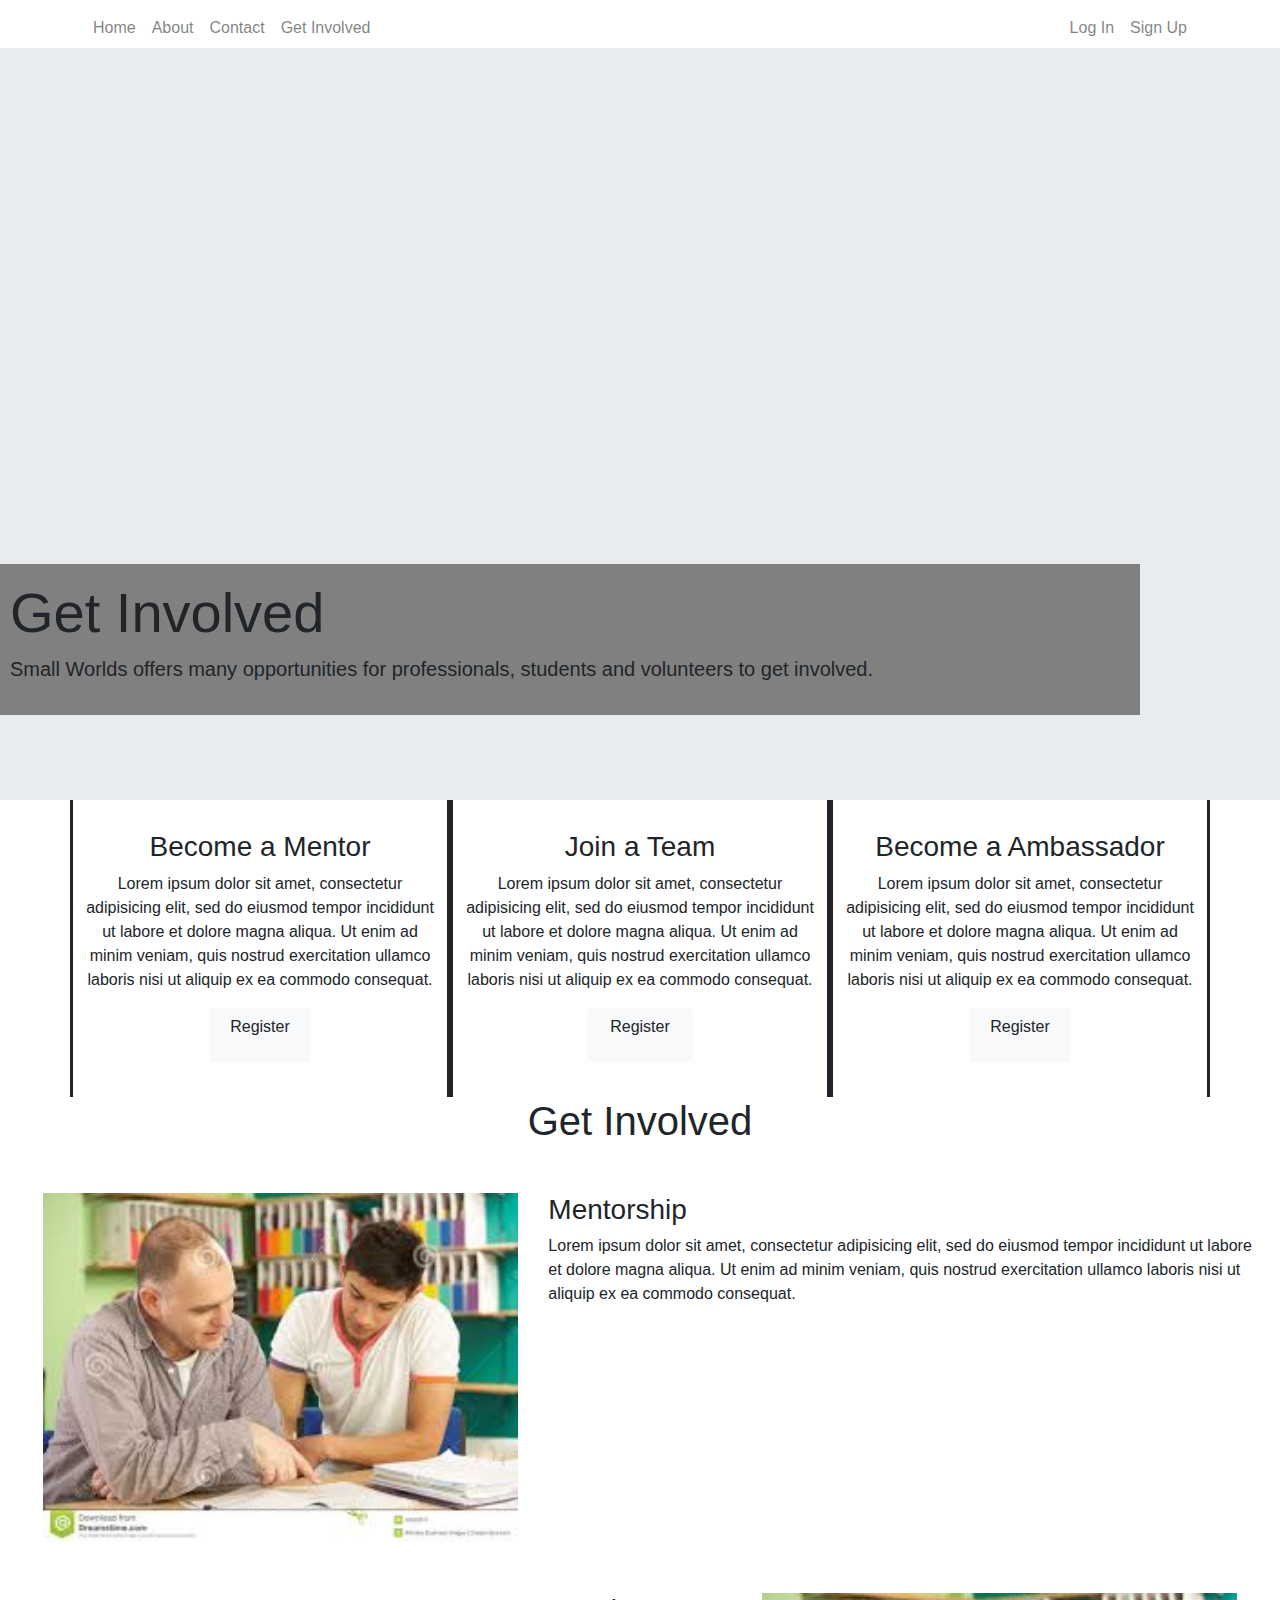
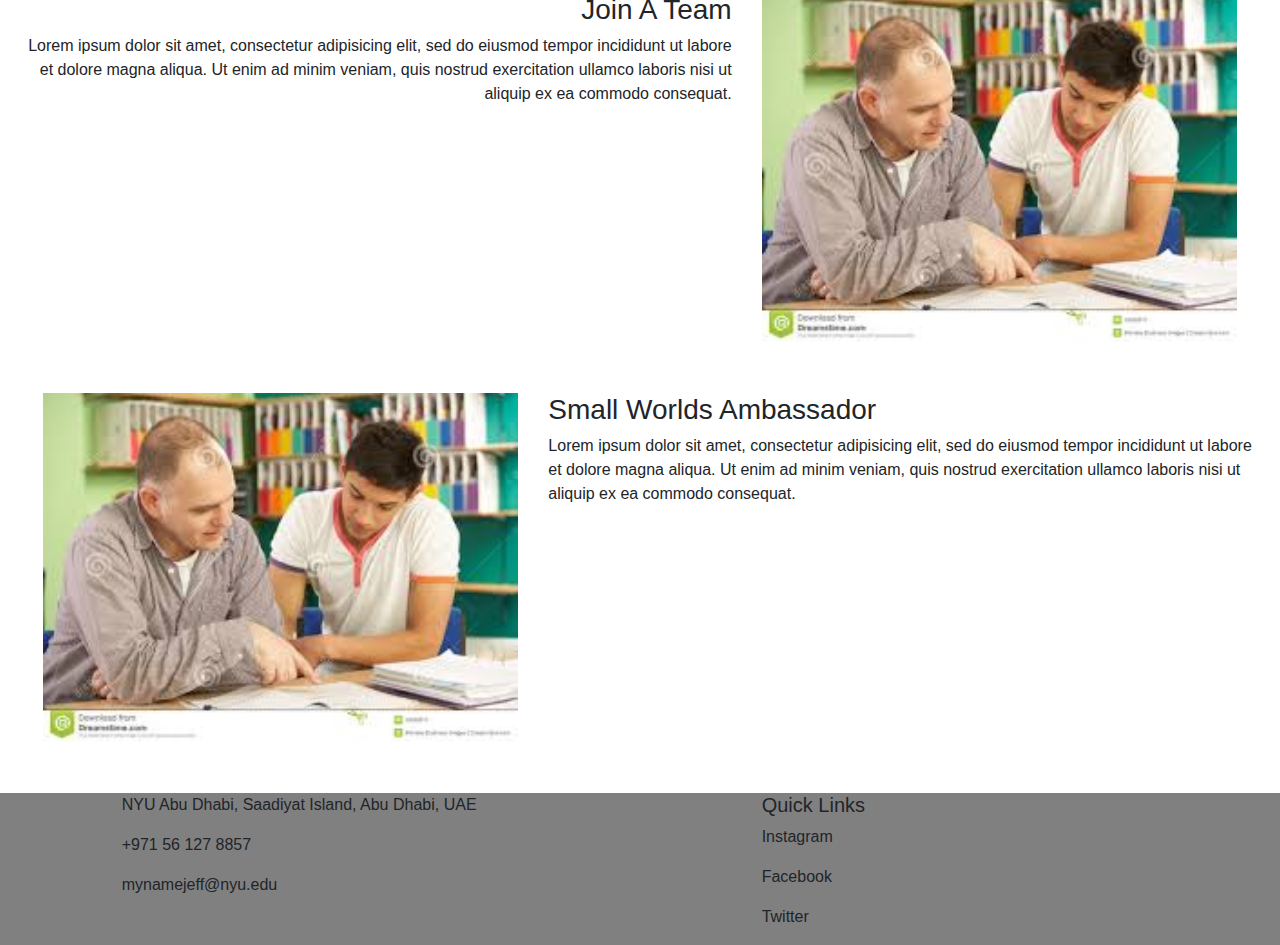
==== smallWorldsWebsite/getinvolved.html @ ce36f8fc "Add files via upload" ====
<html lang="en">
  <head>
    <!-- Required meta tags -->
    <meta charset="utf-8">
    <meta name="viewport" content="width=device-width, initial-scale=1, shrink-to-fit=no">

    <!-- Bootstrap CSS -->
<link rel="stylesheet" href="https://stackpath.bootstrapcdn.com/bootstrap/4.3.1/css/bootstrap.min.css" integrity="sha384-ggOyR0iXCbMQv3Xipma34MD+dH/1fQ784/j6cY/iJTQUOhcWr7x9JvoRxT2MZw1T" crossorigin="anonymous">    <!-- <link href="//maxcdn.bootstrapcdn.com/bootstrap/4.1.1/css/bootstrap.min.css" rel="stylesheet" id="bootstrap-css"> -->
<link rel="stylesheet" href="getinvolved.css">
<link href="https://fonts.googleapis.com/css?family=Frank+Ruhl+Libre|Karla" rel="stylesheet">

    <title>Small Worlds | Home</title>
  </head>
  <body>

    <!-- Navigation -->
    <nav class="navbar navbar-expand-lg navbar-light fixed-top" id="mainNav">
      <div class="container">
        <div class="float-left" id="navbarResponsive">
          <ul class="navbar-nav ml-auto">
            <li class="nav-item">
              <a class="nav-link" href="index.html">Home</a>
            </li>
            <li class="nav-item">
              <a class="nav-link" href="#">About</a>
            </li>
            <li class="nav-item">
              <a class="nav-link" href="#">Contact</a>
            </li>
            <li class="nav-item">
              <a class="nav-link" href="getinvolved.html">Get Involved</a>
            </li>
          </ul>
        </div>
        <ul class="navbar-nav ml-auto nav-left">
          <li class="nav-item">
            <a class="nav-link" href="index.html">Log In</a>
          </li>
          <li class="nav-item">
            <a class="nav-link" href="index.html">Sign Up</a>
          </li>
        </ul>
      </div>
    </nav>
    <!-- jumbotron -->
    <div class="jumbotron jumbotron-fluid">
      <div class="container big">
        <h1 class="display-4">Get Involved</h1>
        <p class="lead">Small Worlds offers many opportunities for professionals, students and volunteers to get involved.</p>
      </div>
    </div>
    <!-- Main Content -->

    <div class="container">
      <div class="row">
        <div class="col-lg-4 col-md-10 leftBorder">
            <div class="alignStuff ">
              <h3>Become a Mentor</h3>
              <p>Lorem ipsum dolor sit amet, consectetur adipisicing elit, sed do eiusmod tempor incididunt ut labore et dolore magna aliqua. Ut enim ad minim veniam, quis nostrud exercitation ullamco laboris nisi ut aliquip ex ea commodo consequat.</p>
              <button type="button" class="btn btn-light"><p>Register</p></button>
            </div>
        </div>
        <div class="col-lg-4 col-md-10 leftBorder">
            <div class="alignStuff">
              <h3>Join a Team</h3>
              <p>Lorem ipsum dolor sit amet, consectetur adipisicing elit, sed do eiusmod tempor incididunt ut labore et dolore magna aliqua. Ut enim ad minim veniam, quis nostrud exercitation ullamco laboris nisi ut aliquip ex ea commodo consequat.</p>
              <a href="registerstudent.html"<button type="button" class="btn btn-light"><p>Register</p></button></a>
            </div>
        </div>
        <div class="col-lg-4 col-md-10 leftBorder">
            <div class="alignStuff">
              <h3>Become a Ambassador</h3>
              <p>Lorem ipsum dolor sit amet, consectetur adipisicing elit, sed do eiusmod tempor incididunt ut labore et dolore magna aliqua. Ut enim ad minim veniam, quis nostrud exercitation ullamco laboris nisi ut aliquip ex ea commodo consequat.</p>
              <button type="button" class="btn btn-light"><p>Register</p></button>
            </div>
        </div>
      </div>
    </div>
    <div class="container-fluid involve">
      <div class="row aboutHeader">
        <div class="col-lg-8 col-md-10 mx-auto">
          <div class="aboutHeader">
            <h1>Get Involved</h1>
          </div>
        </div>
      </div>
    </div>
    <div class="container-fluid contents">
      <div class="row">
        <div class="col-lg-5 mx-auto bigPicRight">
          <img src="tutor2.jpeg">
        </div>
        <div class="col-lg-7 mx-auto">
          <h3>Mentorship</h3>
          <p>Lorem ipsum dolor sit amet, consectetur adipisicing elit, sed do eiusmod tempor incididunt ut labore et dolore magna aliqua. Ut enim ad minim veniam, quis nostrud exercitation ullamco laboris nisi ut aliquip ex ea commodo consequat.</p>
        </div>
      </div>
    </div>
    <div class="container-fluid contents">
      <div class="row">
        <div class="col-lg-7 mx-auto bigPicRight">
          <h3>Join A Team</h3>
          <p>Lorem ipsum dolor sit amet, consectetur adipisicing elit, sed do eiusmod tempor incididunt ut labore et dolore magna aliqua. Ut enim ad minim veniam, quis nostrud exercitation ullamco laboris nisi ut aliquip ex ea commodo consequat.</p>
        </div>
        <div class="col-lg-5 mx-auto bigPicLeft">
          <img src="tutor2.jpeg">
        </div>
      </div>
    </div>
    <div class="container-fluid contents">
      <div class="row">
        <div class="col-lg-5 mx-auto bigPicRight">
          <img src="tutor2.jpeg">
        </div>
        <div class="col-lg-7 mx-auto">
          <h3>Small Worlds Ambassador</h3>
          <p>Lorem ipsum dolor sit amet, consectetur adipisicing elit, sed do eiusmod tempor incididunt ut labore et dolore magna aliqua. Ut enim ad minim veniam, quis nostrud exercitation ullamco laboris nisi ut aliquip ex ea commodo consequat.</p>
        </div>
      </div>
    </div>
    <footer class="container-fluid">
      <div class="row">
        <div class="footColumn1 col-lg-4 col-md-6 mx-auto">
          <p>NYU Abu Dhabi, Saadiyat Island, Abu Dhabi, UAE</p>
          <p>+971 56 127 8857</p>
          <p>mynamejeff@nyu.edu</p>
        </div>
        <div class="footColumn2 col-lg-4 col-md-6 mx-auto">
          <h5>Quick Links</h5>
          <p>Instagram</p>
          <p>Facebook</p>
          <p>Twitter</p>
        </div>
      </div>
    </footer>

  </body>
  </html>
---- smallWorldsWebsite/getinvolved.css ----
.alignStuff {
  text-align: center;
  padding-bottom: 15px;
 }
 .navbar {
   background-color: white;
   padding-bottom: 0;
 }
 .involve {
   align-items: center;
   text-align: center;
   padding: 20px auto auto 40px;
 }
.alignStuff h3, .alignStuff p, .alignStuff button {
  padding-right: 10px;
  padding-left: 10px;
}

footer {
  background-color: gray;
}

.jumbotron {
  height: 800px;
  margin-bottom: 0;
}
.big {
  margin-top: 500px;
  margin-left: 0;
  padding: 15px 15px 15px 10px;
  background-color: gray;
}
.bigPicRight img, .bigPicLeft img{
  height: 350px;
  justify-content: flex-end;
}
.bigPicRight {
text-align: right;
}
.bigPicLeft {
text-align: left;
}
.contents {
  padding-bottom: 50px;
}
/* .lead {
  margin-left: 0;
  padding-left: 0;
} */
.leftBorder {
  border-left-style: solid;
  border-right-style: solid;
  padding: 30px 0px 20px 0px;

}
.aboutHeader {
  padding-bottom: 20px;
}
/*resiter page content*/
.bigRegister {
  margin-top: 100px;

}
.jumbotronRegister {
  height: 400px;
}
.specify {
  text-align: center;
  padding-top: 50px;
}
/*register mentor page */
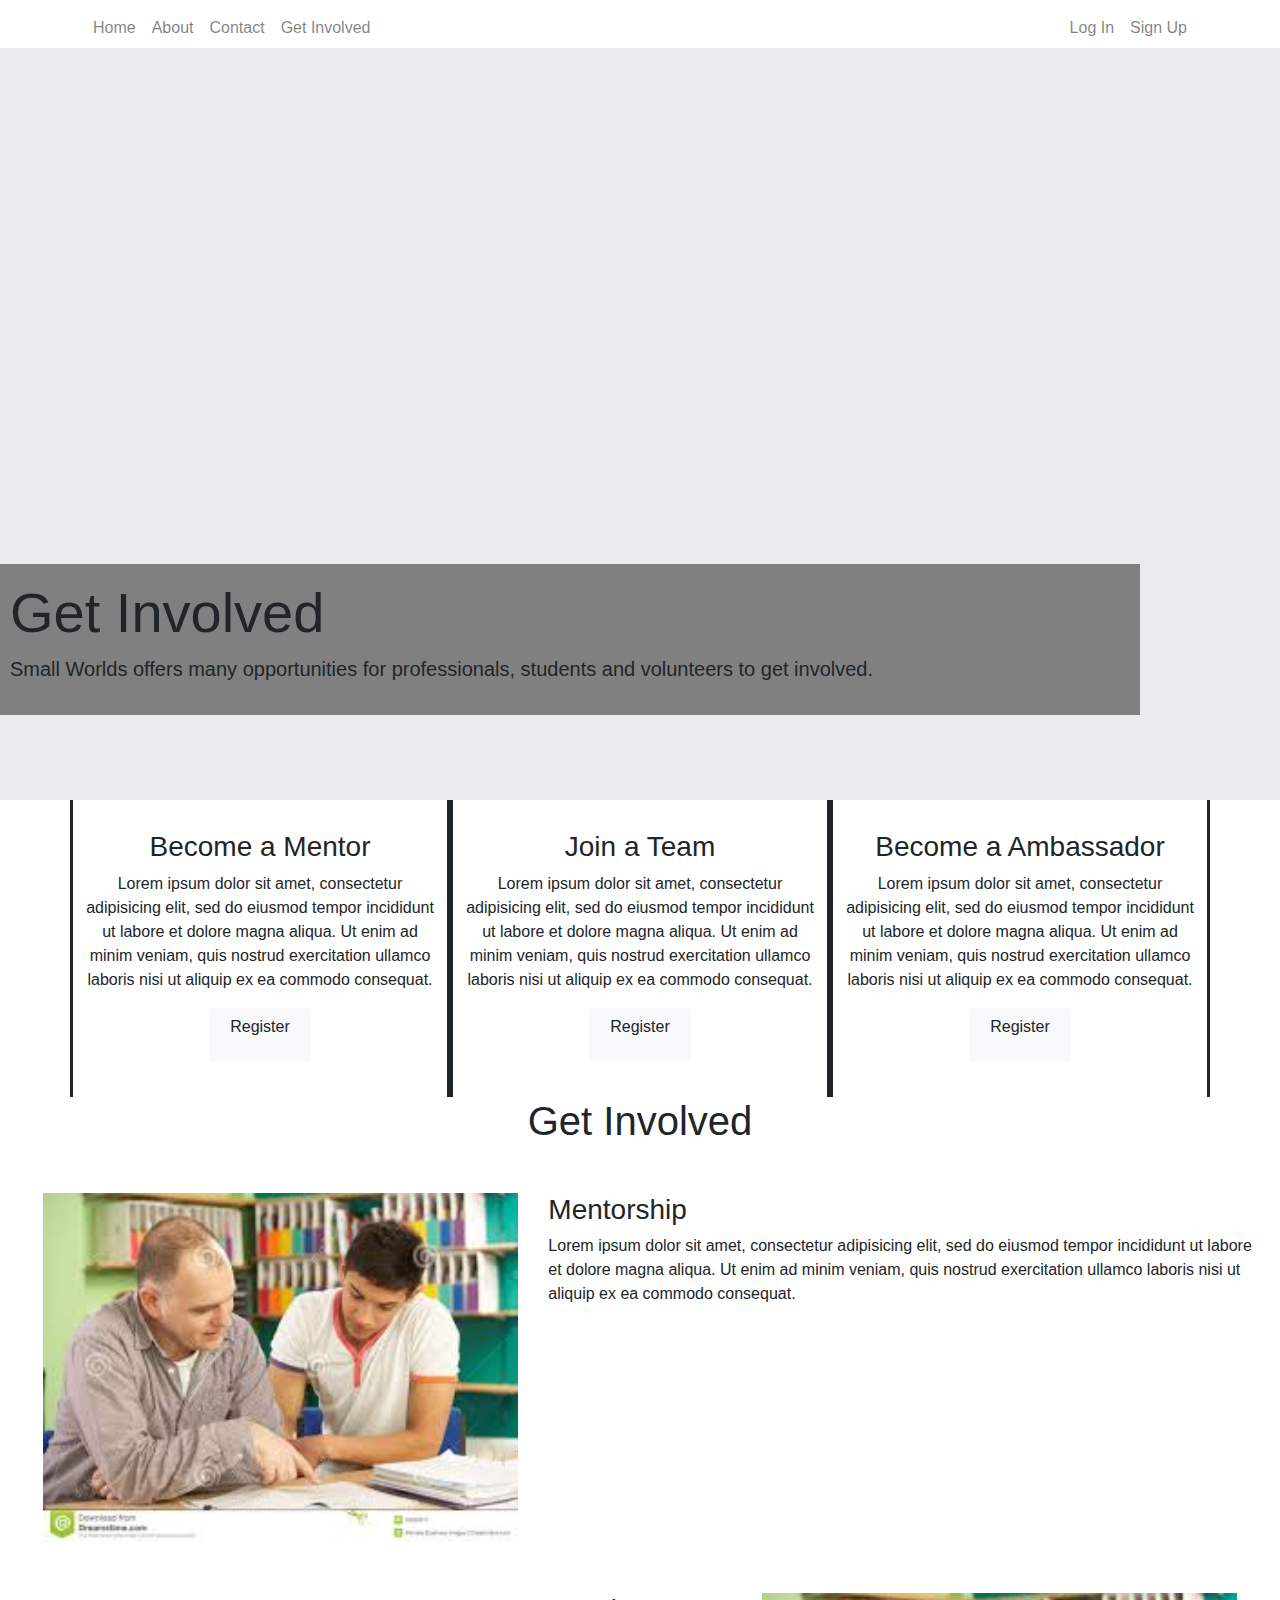
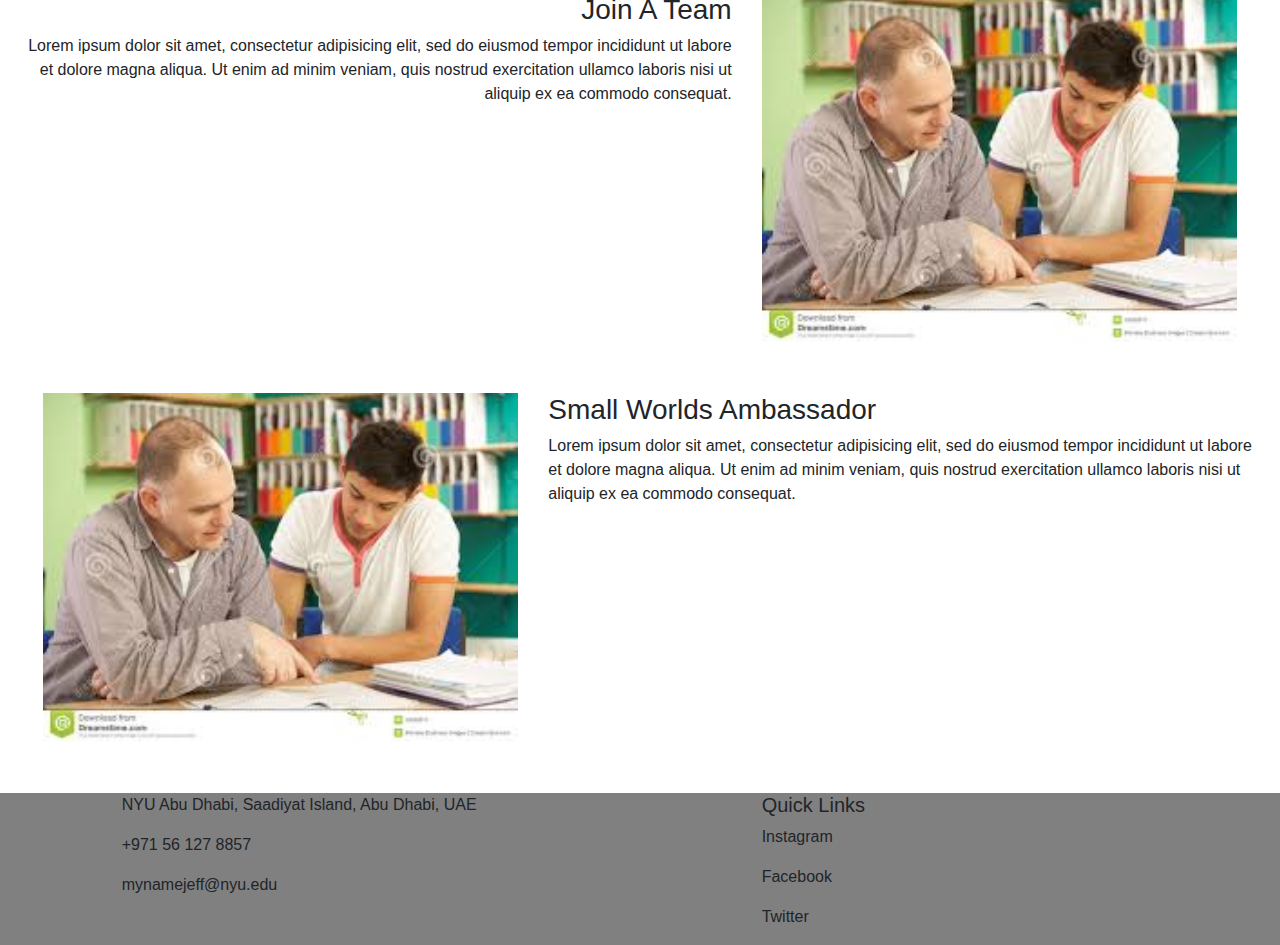
==== commit ab978014: "Add files via upload" ====
--- a/smallWorldsWebsite/getinvolved.html
+++ b/smallWorldsWebsite/getinvolved.html
@@ -37,7 +37,7 @@
             <a class="nav-link" href="index.html">Log In</a>
           </li>
           <li class="nav-item">
-            <a class="nav-link" href="index.html">Sign Up</a>
+            <a class="nav-link" href="registermain.html">Sign Up</a>
           </li>
         </ul>
       </div>
@@ -57,14 +57,14 @@
             <div class="alignStuff ">
               <h3>Become a Mentor</h3>
               <p>Lorem ipsum dolor sit amet, consectetur adipisicing elit, sed do eiusmod tempor incididunt ut labore et dolore magna aliqua. Ut enim ad minim veniam, quis nostrud exercitation ullamco laboris nisi ut aliquip ex ea commodo consequat.</p>
-              <button type="button" class="btn btn-light"><p>Register</p></button>
+              <a href="registerambassador.html"><button type="button" class="btn btn-light"><p>Register</p></button></a>
             </div>
         </div>
         <div class="col-lg-4 col-md-10 leftBorder">
             <div class="alignStuff">
               <h3>Join a Team</h3>
               <p>Lorem ipsum dolor sit amet, consectetur adipisicing elit, sed do eiusmod tempor incididunt ut labore et dolore magna aliqua. Ut enim ad minim veniam, quis nostrud exercitation ullamco laboris nisi ut aliquip ex ea commodo consequat.</p>
-              <a href="registerstudent.html"<button type="button" class="btn btn-light"><p>Register</p></button></a>
+              <a href="registerstudent.html"><button type="button" class="btn btn-light"><p>Register</p></button></a>
             </div>
         </div>
         <div class="col-lg-4 col-md-10 leftBorder">
